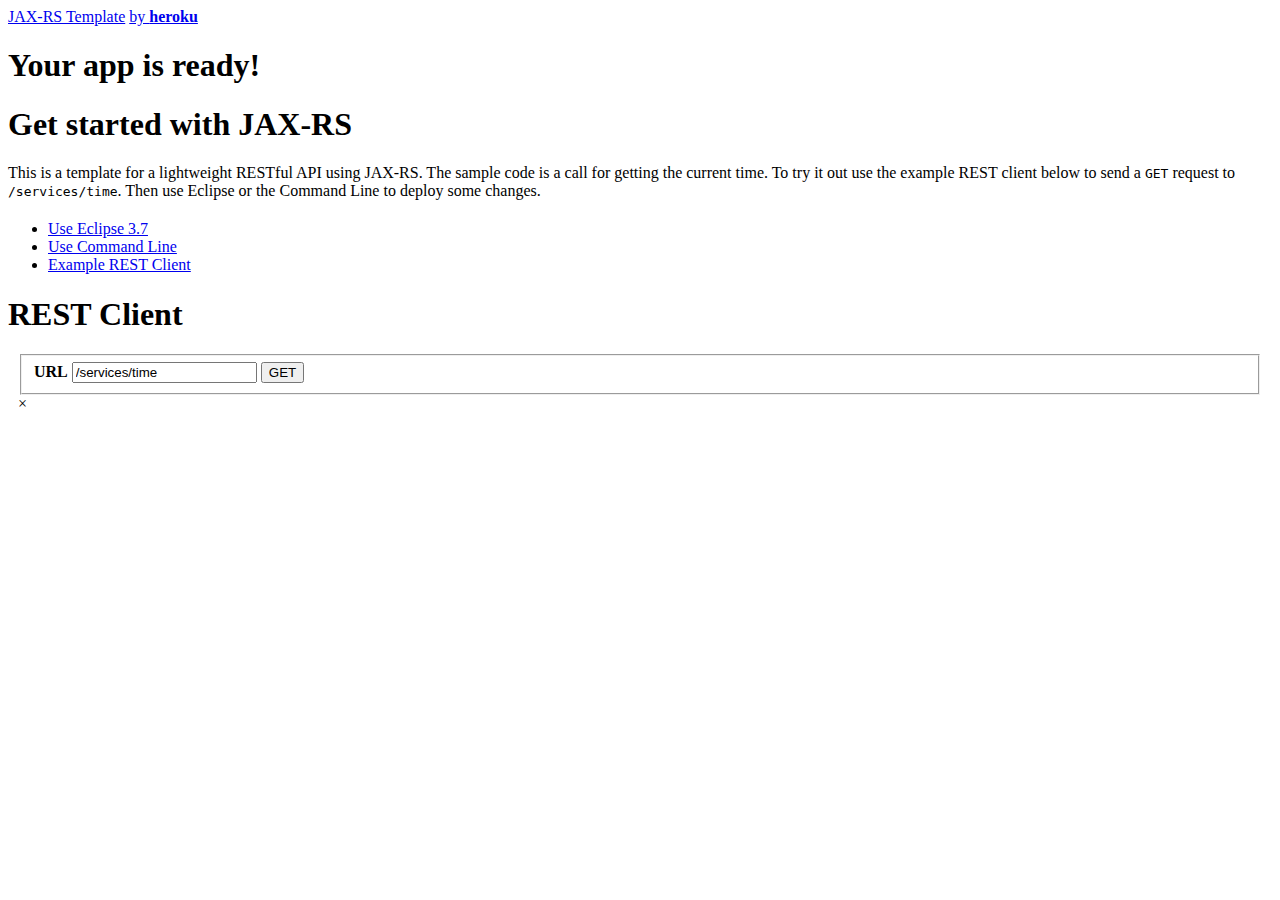
==== src/main/webapp/index.html @ 24462582 "Initial commit" ====
<!doctype html>

<html>
<head>
    <meta charset="utf-8">
    <title>JAX-RS Template</title>

    <meta content="IE=edge,chrome=1" http-equiv="X-UA-Compatible">
    <meta name="viewport" content="width=device-width, initial-scale=1.0">

    <link href="//netdna.bootstrapcdn.com/bootstrap/2.3.2/css/bootstrap.min.css" rel="stylesheet">
    <link href="//cdnjs.cloudflare.com/ajax/libs/prettify/r224/prettify.css" rel="stylesheet">

    <!--
    IMPORTANT:
    This is Heroku specific styling. Remove to customize.
    -->
    <link href="http://heroku.github.com/template-app-bootstrap/heroku.css" rel="stylesheet">
    <style type="text/css">
        .instructions {
            display: none;
        }
        .instructions li {
            margin-bottom: 10px;
        }
        .instructions h2 {
            margin: 18px 0;
        }
        .instructions blockquote {
            margin-top: 10px;
        }
        .screenshot {
            margin-top: 10px;
            display: block;
        }
        .screenshot a {
            padding: 0;
            line-height: 1;
            display: inline-block;
            text-decoration: none;
        }
        .screenshot img, .tool-choice img {
            border: 1px solid #ddd;
            -webkit-border-radius: 4px;
            -moz-border-radius: 4px;
            border-radius: 4px;
            -webkit-box-shadow: 0 1px 1px rgba(0, 0, 0, 0.075);
            -moz-box-shadow: 0 1px 1px rgba(0, 0, 0, 0.075);
            box-shadow: 0 1px 1px rgba(0, 0, 0, 0.075);
        }
    </style>
    <!-- /// -->
    <script type="text/javascript">
        <!--
        function appname() {
            return location.hostname.substring(0, location.hostname.indexOf("."));
        }
        function openRestClient(startUrl) {
            $('#rest-url').val(startUrl);
            $('#rest-result-container').hide();
            $('#rest-client-tab').click();
        }
        function sendGetRequest() {
            $.ajax({
                url:$('#rest-url').val(),
                dataType:'json',
                context:document.body,
                success:function (data, textStatus, jqXHR) {
                    showRestResults('Success', 'alert-success', JSON.stringify(data, undefined, 2));
                },
                error:function (qXHR, textStatus, errorThrown) {
                    if (errorThrown instanceof SyntaxError) {
                        errorThrown = errorThrown.message;
                    }
                    showRestResults(textStatus, 'alert-error', errorThrown);
                }
            });
        }
        function showRestResults(headerText, headerClass, bodyText) {
            $('#rest-result-header-text').text(headerText);
            $('#rest-result-header').removeClass('alert-error').removeClass('alert-success');
            $('#rest-result-header').addClass(headerClass);
            $('#rest-result-body').text(bodyText);
            prettyPrint();
            $('#rest-result-container').show();
        }
        function prettyPrintOnce() {
            prettyPrint();
            $('.prettyprint.once').removeClass('prettyprint');
        }
        // -->
    </script>
</head>

<body onload="prettyPrintOnce();">

<div class="navbar navbar-fixed-top">
    <div class="navbar-inner">
        <div class="container">
            <a href="/" class="brand">JAX-RS Template</a>
            <!--
            IMPORTANT:
            This is Heroku specific markup. Remove to customize.
            -->
            <a href="/" class="brand" id="heroku">by <strong>heroku</strong></a>
            <!-- /// -->
        </div>
    </div>
</div>

<div class="container" id="getting-started">
<div class="row">
<div class="span8 offset2">
<h1 class="alert alert-success">Your app is ready!</h1>

<div class="page-header">
    <h1>Get started with JAX-RS</h1>
</div>

<div style="margin-bottom: 20px">
    This is a template for a lightweight RESTful API using JAX-RS.
    The sample code is a call for getting the current time.
    To try it out use the example REST client below to send a <code>GET</code> request to <code>/services/time</code>.
    Then use Eclipse or the Command Line to deploy some changes.
</div>

<ul id="tab" class="nav nav-tabs">
    <li class="active"><a id="eclipse-instructions-tab" href="#eclipse-instructions" data-toggle="tab">Use Eclipse
        3.7</a></li>
    <li><a id="cli-instructions-tab" href="#cli-instructions" data-toggle="tab">Use Command Line</a></li>
    <li><a id="rest-client-tab" href="#rest-client" data-toggle="tab">Example REST Client</a></li>
</ul>

<div class="tab-content">

<div id="eclipse-instructions" class="instructions tab-pane active">
    <a name="using-eclipse"></a>

    <div class="alert alert-warn">If you already created this app from the Heroku Eclipse Plugin, proceed to <a
            href="#step3">Step 3</a>.
        The following steps depends on the Heroku Eclipse plugin. If you do not have the Heroku Eclipse plugin installed
        and configured,
        follow a <a
                href="https://devcenter.heroku.com/articles/getting-started-with-heroku-eclipse#installation-and-setup"
                target="_blank">step-by-step guide</a>
        on Dev Center to install the plugin and
        configure the plugin in Eclipse.
    </div>

    <h2>Step 1.Configure Heroku Eclipse preferences</h2>
    <ol>
        <li>Open <code>Eclipse</code><i class="icon-chevron-right"></i><code>Preferences</code></li>
        <li>Select <code>Heroku</code></li>
        <li>Enter your <code>Email</code> and <code>Password</code></li>
        <li>Click <code>Login</code>. If your login was successful, your Heroku API key would be populated in the
            <code>API Key</code> field.<br/>

            <div class="modal hide" id="apiPreferences">
                <div class="modal-header">
                    <a class="close" data-dismiss="modal"><i class="icon-remove"></i></a>

                    <h3>Setup API Key</h3>
                </div>
                <div class="modal-body">
                    <img src='https://template-app-instructions-screenshots.s3.amazonaws.com/eclipse/heroku_preferences.png'
                         alt="setup api key"/>
                </div>
            </div>
                    <span class="screenshot">
                      <a href="#apiPreferences" data-toggle="modal">
                          <img src='https://template-app-instructions-screenshots.s3.amazonaws.com/eclipse/heroku_preferences.png'
                               alt="setup api key" width="100">
                          <i class="icon-zoom-in"></i>
                      </a>
                    </span>
        </li>
        <li>In the SSH Key section, click <code>Generate</code> if you need to generate a new key.
            If you have previously generated and saved a SSH key is automatically loaded from the default location. If
            it is not
            in the default location, click <code>Load SSH Key</code><br/>
        </li>
        <li>Click on <code>Add</code> to add your SSH Key to Heroku
            <div class="modal hide" id="sshkeyadd">
                <div class="modal-header">
                    <a class="close" data-dismiss="modal"><i class="icon-remove"></i></a>

                    <h3>Add SSH Key to Heroku</h3>
                </div>
                <div class="modal-body">
                    <img src='https://template-app-instructions-screenshots.s3.amazonaws.com/eclipse/heroku_ssh_add.png'
                         alt="Add SSH Key to Heroku"/>
                </div>
            </div>
	                    <span class="screenshot">
	                      <a href="#sshkeyadd" data-toggle="modal">
                              <img src='https://template-app-instructions-screenshots.s3.amazonaws.com/eclipse/heroku_ssh_add.png'
                                   alt="Add SSH Key to Heroku" width="100"/>
                              <i class="icon-zoom-in"></i>
                          </a>
	                    </span>
        </li>
    </ol>

    <h2>Step 2. Importing this App</h2>
    <ol>
        <li>Open <code>File</code><i class="icon-chevron-right"></i><code>Import</code> and expand the Heroku section
            <div class="modal hide" id="importAppSelect">
                <div class="modal-header">
                    <a class="close" data-dismiss="modal"><i class="icon-remove"></i></a>

                    <h3>Import App</h3>
                </div>
                <div class="modal-body">
                    <img src='https://template-app-instructions-screenshots.s3.amazonaws.com/eclipse/import_app_1.png'
                         alt="Import App"/>
                </div>
            </div>
	                    <span class="screenshot">
	                      <a href="#importAppSelect" data-toggle="modal">
                              <img src='https://template-app-instructions-screenshots.s3.amazonaws.com/eclipse/import_app_1.png'
                                   alt="Import App" width="100"/>
                              <i class="icon-zoom-in"></i>
                          </a>
	                    </span>

        </li>
        <li>Select <code>Existing Heroku Application</code><i class="icon-chevron-right"></i><code>Next</code></li>
        <li>Select <code>
            <script>document.write(appname());</script>
        </code> and click <code>Next</code>

            <div class="modal hide" id="importApp2">
                <div class="modal-header">
                    <a class="close" data-dismiss="modal"><i class="icon-remove"></i></a>

                    <h3>Select App to import</h3>
                </div>
                <div class="modal-body">
                    <img src='https://template-app-instructions-screenshots.s3.amazonaws.com/eclipse/import_app_2.png'
                         alt="Create app from template"/>
                </div>
            </div>
	                    <span class="screenshot">
	                      <a href="#importApp2" data-toggle="modal">
                              <img src='https://template-app-instructions-screenshots.s3.amazonaws.com/eclipse/import_app_2.png'
                                   alt="Create app from template" width="100"/>
                              <i class="icon-zoom-in"></i>
                          </a>
	                    </span>
        </li>
        <li>Choose <code>Auto detected project</code>

            <div class="modal hide" id="importApp3">
                <div class="modal-header">
                    <a class="close" data-dismiss="modal"><i class="icon-remove"></i></a>

                    <h3>Project Type selection</h3>
                </div>
                <div class="modal-body">
                    <img src='https://template-app-instructions-screenshots.s3.amazonaws.com/eclipse/import_app_3.png'
                         alt="Project Type selection"/>
                </div>
            </div>
	                    <span class="screenshot">
	                      <a href="#importApp3" data-toggle="modal">
                              <img src='https://template-app-instructions-screenshots.s3.amazonaws.com/eclipse/import_app_3.png'
                                   alt="Project Type selection" width="100"/>
                              <i class="icon-zoom-in"></i>
                          </a>
	                    </span>
        </li>
        <li>Click <code>Finish</code> to complete the import. The plugin will use <a
                href="http://www.eclipse.org/egit/">eGit</a> and clone the source code repository to a local Git
            repository.
            <div class="modal hide" id="importApp4">
                <div class="modal-header">
                    <a class="close" data-dismiss="modal"><i class="icon-remove"></i></a>

                    <h3>Local Project and Git Repository</h3>
                </div>
                <div class="modal-body">
                    <img src='https://template-app-instructions-screenshots.s3.amazonaws.com/eclipse/create_app_template_4.png'
                         alt="Local Project and Git Repository"/>
                </div>
            </div>
	                    <span class="screenshot">
	                      <a href="#importApp4" data-toggle="modal">
                              <img src='https://template-app-instructions-screenshots.s3.amazonaws.com/eclipse/create_app_template_4.png'
                                   alt="Local Project and Git Repository" width="100"/>
                              <i class="icon-zoom-in"></i>
                          </a>
	                    </span>
        </li>
    </ol>
    <a name="step3" id="step3"></a>

    <h2>Step 3. Makes some changes to the app</h2>
    <ol>
        <li>Open <code>src/main/java/com/example/services/TimeService.java</code></li>
        <li>To add a new resource path that supports specific time zones (e.g. <code>GET /services/time/est</code> for
            the time in Eastern Standard Time), add this method:
            <pre class="prettyprint once language-java">
@GET
@Path("/{timezone}")
public Time get(@PathParam("timezone") String timezone) {
    return new Time(TimeZone.getTimeZone(timezone.toUpperCase()));
}</pre>

            Be sure to also add the necessary import statements:
            <pre class="prettyprint once language-java">
import javax.ws.rs.PathParam;
import java.util.TimeZone;
</pre>
        </li>
    </ol>

    <h2>Step 4. Deploy to Heroku</h2>
    <ol>
        <li>Right-click the project root and choose <code>Team</code> <i class="icon-chevron-right"></i>
            <code>Commit</code></li>
        <li>Enter a commit message and click <code>Commit</code>

            <div class="modal hide" id="commitChanges">
                <div class="modal-header">
                    <a class="close" data-dismiss="modal"><i class="icon-remove"></i></a>

                    <h3>Commit Changes</h3>
                </div>
                <div class="modal-body">
                    <img src="https://s3.amazonaws.com/template-app-instructions-screenshots/eclipse/6-5-commit.png"
                         alt="Commit Changes"/>
                </div>
            </div>
                <span class="screenshot">
                  <a href="#commitChanges" data-toggle="modal">
                      <img src="https://s3.amazonaws.com/template-app-instructions-screenshots/eclipse/6-5-commit.png"
                           alt="Commit Changes" width="100"/>
                      <i class="icon-zoom-in"></i>
                  </a>
                </span>
        </li>
        <li>Right-click the project root and choose <code>Team</code> <i class="icon-chevron-right"></i> <code>Push to
            Upstream</code></li>
        <li>Review the push results. At the bottom, a "... deployed to Heroku" message will appear.
            <div class="modal hide" id="pushResults">
                <div class="modal-header">
                    <a class="close" data-dismiss="modal"><i class="icon-remove"></i></a>

                    <h3>Push Results</h3>
                </div>
                <div class="modal-body">
                    <img src="https://s3.amazonaws.com/template-app-instructions-screenshots/eclipse/6-8-push-result.png"
                         alt="Push Results"/>
                </div>
            </div>
                <span class="screenshot">
                  <a href="#pushResults" data-toggle="modal">
                      <img src="https://s3.amazonaws.com/template-app-instructions-screenshots/eclipse/6-8-push-result.png"
                           alt="Push Results" width="100"/>
                      <i class="icon-zoom-in"></i>
                  </a>
                </span>
        </li>
    </ol>

    <div class="hero-unit">
        <h1>Done!</h1>

        <p>You've just cloned, modified, and deployed a brand new app.</p>
        <a href="#" onclick="openRestClient('/services/time/est');" class="btn btn-primary btn-large">See your
            changes</a>

        <p style="margin-top: 20px">Learn more at the
            <a href="http://devcenter.heroku.com/categories/java">Heroku Dev Center</a></p>
    </div>
</div>
<!-- End Eclipse tab-->

<div id="cli-instructions" class="instructions tab-pane">
    <a name="using-cli"></a>

    <h2>Step 1. Setup your environment</h2>
    <ol>
        <li>Install the <a href="http://toolbelt.heroku.com">Heroku Toolbelt</a>.</li>
        <li>Install <a href="http://maven.apache.org/download.html">Maven</a>.</li>
    </ol>

    <h2>Step 2. Login to Heroku</h2>
    <code>heroku login</code>
    <blockquote>
        Be sure to create, or associate an SSH key with your account.
    </blockquote>
            <pre>
$ heroku login
Enter your Heroku credentials.
Email: naaman@heroku.com
Password:
Could not find an existing public key.
Would you like to generate one? [Yn] Y
Generating new SSH public key.
Uploading SSH public key /Users/Administrator/.ssh/id_rsa.pub
Authentication successful.</pre>

    <h2>Step 3. Clone the App</h2>
    <code>git clone -o heroku git@heroku.com:<script>document.write(appname())</script>.git</code>

    <h2>Step 4. Makes some changes to the app</h2>
    <ol>
        <li>Open <code>src/main/java/com/example/services/TimeService.java</code> in your favorite editor.</li>
        <li>To add a new resource path that supports specific time zones (e.g. <code>GET /services/time/est</code>
            for the time in Eastern Standard Time), add this method:
            <pre class="prettyprint once language-java">
@GET
@Path("/{timezone}")
public Time get(@PathParam("timezone") String timezone) {
    return new Time(TimeZone.getTimeZone(timezone.toUpperCase()));
}</pre>

            Be sure to also add the necessary import statements:
            <pre class="prettyprint once language-java">
import javax.ws.rs.PathParam;
import java.util.TimeZone;
</pre>
        </li>
    </ol>

    <h2>Step 5. Make sure the app still compiles</h2>
    <code>mvn clean package</code>

    <h2>Step 6. Deploy your changes</h2>
    <ol>
        <li><code>git commit -am "New changes to deploy"</code></li>
        <li><code>git push heroku master</code></li>
    </ol>

    <div class="hero-unit">
        <h1>Done!</h1>

        <p>You've just cloned, modified, and deployed a brand new app.</p>
        <a href="#" onclick="openRestClient('/services/time/est');" class="btn btn-primary btn-large">See your
            changes</a>

        <p style="margin-top: 20px">Learn more at the
            <a href="http://devcenter.heroku.com/categories/java">Heroku Dev Center</a></p>
    </div>
</div>
<!-- End CLI tab -->

<div id="rest-client" class="tab-pane">
    <h1>REST Client</h1>

    <div id="rest-client-widget" style="margin: 10px">
        <form class="form-horizontal" class="row-fluid">
            <fieldset>
                <label class="control-label search-query" for="rest-url"><strong>URL</strong></label>
                <input id="rest-url" type="text" value="/services/time">
                <button type="submit" class="btn btn-primary" onclick="sendGetRequest(); return false;">GET</button>
            </fieldset>
        </form>

        <div id="rest-result-container" class="row hide">
            <div class="row">
                <div id="rest-result-header" class="offset2 span1 alert">
                    <a id="rest-result-close-btn" class="close" data-dismiss="alert"
                       onclick="$('#rest-result-container').hide();">×</a>
                    <span id="rest-result-header-text"></span>
                </div>
            </div>
            <div class="row">
                <pre id="rest-result-body" class="offset2 span4 prettyprint language-json"></pre>
            </div>
        </div>
    </div>
</div>
<!-- end Rest Client tab -->

</div>
<!-- end tab content -->
</div>


</div>


</div>

</div>
</div>
</div>

<script src="//code.jquery.com/jquery-1.9.1.min.js"></script>
<script src="//netdna.bootstrapcdn.com/bootstrap/2.3.2/js/bootstrap.min.js"></script>
<script src="//cdnjs.cloudflare.com/ajax/libs/prettify/r224/prettify.min.js"></script>
</body>
</html>
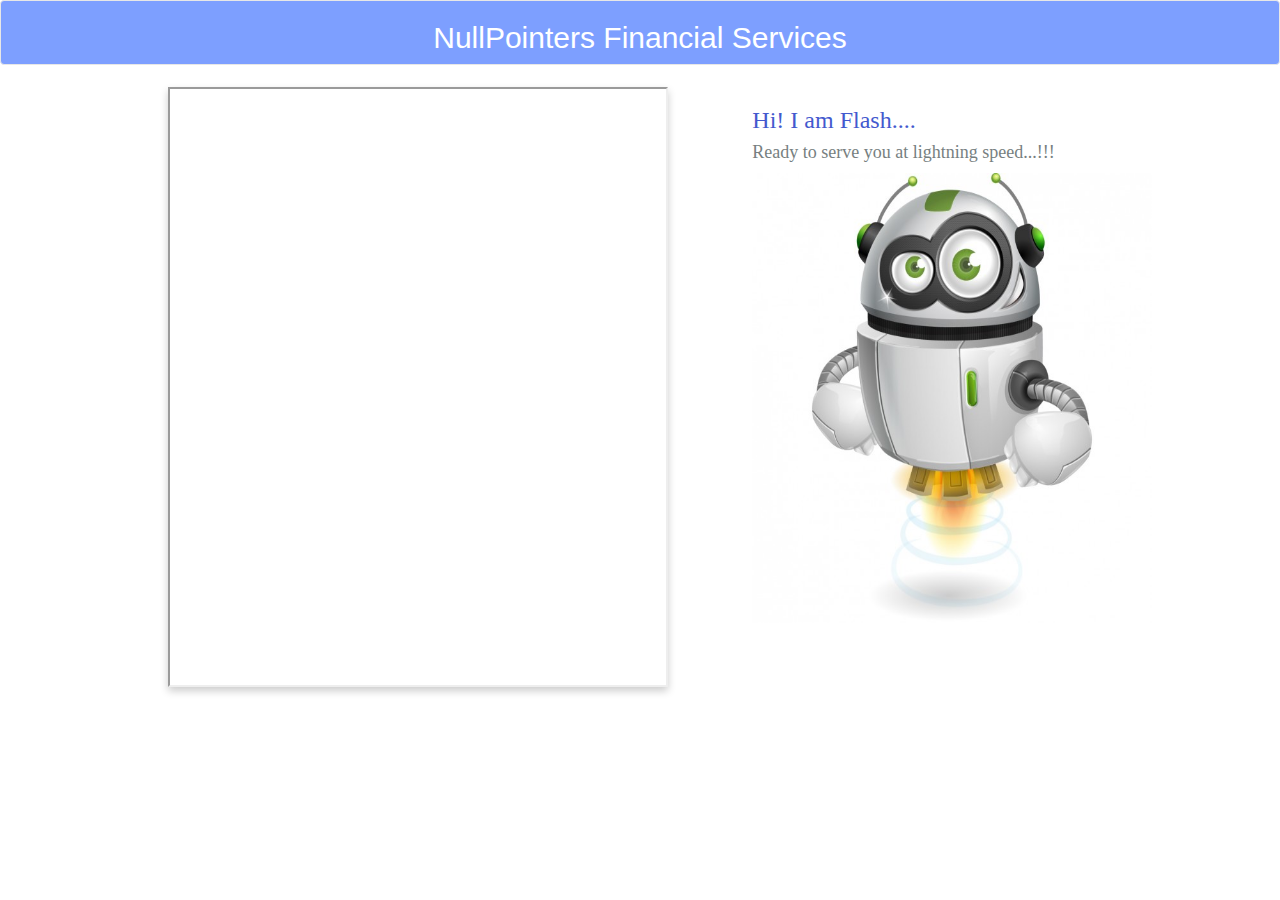
==== commit 027f05cc: "dasldasiodjoas" ====
--- a/src/main/webapp/index.html
+++ b/src/main/webapp/index.html
@@ -2,494 +2,43 @@
 
 <html>
 <head>
-    <meta charset="utf-8">
-    <title>JAX-RS Template</title>
+<link
+	href="https://maxcdn.bootstrapcdn.com/bootstrap/3.3.7/css/bootstrap.min.css"
+	rel="stylesheet"
+	integrity="sha384-BVYiiSIFeK1dGmJRAkycuHAHRg32OmUcww7on3RYdg4Va+PmSTsz/K68vbdEjh4u"
+	crossorigin="anonymous">
+<link href="css/stylesheet.css" rel="stylesheet">
+<script
+	src="https://maxcdn.bootstrapcdn.com/bootstrap/3.3.7/js/bootstrap.min.js"
+	integrity="sha384-Tc5IQib027qvyjSMfHjOMaLkfuWVxZxUPnCJA7l2mCWNIpG9mGCD8wGNIcPD7Txa"
+	crossorigin="anonymous"></script>
+</head>
+<body>
+	<nav class="navbar navbar-default"
+		style="background: rgba(63, 113, 255, 0.68);">
+		<div class="container-fluid" style="text-align: center;">
+			<!-- Brand and toggle get grouped for better mobile display -->
+			<h2 class="brand_header">NullPointers Financial Services</h2>
+		</div>
+		<!-- /.navbar-collapse -->
+	</nav>
+	<div class="container">
+		<div class="row">
+		<div class="col-md-1 col-lg-1 col-sm-1"></div>
+			<div class="col-md-6 col-lg-6 col-sm-6">
+				<iframe width="500" height="600" class="card"
+					src="https://console.api.ai/api-client/demo/embedded/17923f27-ab61-48de-9cd5-e19e089f37d9">
+				</iframe>
 
-    <meta content="IE=edge,chrome=1" http-equiv="X-UA-Compatible">
-    <meta name="viewport" content="width=device-width, initial-scale=1.0">
+			</div>
+			<div class="col-md-4 col-lg-4 col-sm-4">
+				<h3 style="color: #4359ce;font-family: cursive;">Hi! I am Flash....</h3>
+				<h4 style="color: #777f81;font-family: cursive;">Ready to serve you at lightning speed...!!!</h4>
+				<img alt="Hi! I Am Flash" src="img/flash.jpg" width="400"
+					height="450">
+			</div>
 
-    <link href="//netdna.bootstrapcdn.com/bootstrap/2.3.2/css/bootstrap.min.css" rel="stylesheet">
-    <link href="//cdnjs.cloudflare.com/ajax/libs/prettify/r224/prettify.css" rel="stylesheet">
-
-    <!--
-    IMPORTANT:
-    This is Heroku specific styling. Remove to customize.
-    -->
-    <link href="http://heroku.github.com/template-app-bootstrap/heroku.css" rel="stylesheet">
-    <style type="text/css">
-        .instructions {
-            display: none;
-        }
-        .instructions li {
-            margin-bottom: 10px;
-        }
-        .instructions h2 {
-            margin: 18px 0;
-        }
-        .instructions blockquote {
-            margin-top: 10px;
-        }
-        .screenshot {
-            margin-top: 10px;
-            display: block;
-        }
-        .screenshot a {
-            padding: 0;
-            line-height: 1;
-            display: inline-block;
-            text-decoration: none;
-        }
-        .screenshot img, .tool-choice img {
-            border: 1px solid #ddd;
-            -webkit-border-radius: 4px;
-            -moz-border-radius: 4px;
-            border-radius: 4px;
-            -webkit-box-shadow: 0 1px 1px rgba(0, 0, 0, 0.075);
-            -moz-box-shadow: 0 1px 1px rgba(0, 0, 0, 0.075);
-            box-shadow: 0 1px 1px rgba(0, 0, 0, 0.075);
-        }
-    </style>
-    <!-- /// -->
-    <script type="text/javascript">
-        <!--
-        function appname() {
-            return location.hostname.substring(0, location.hostname.indexOf("."));
-        }
-        function openRestClient(startUrl) {
-            $('#rest-url').val(startUrl);
-            $('#rest-result-container').hide();
-            $('#rest-client-tab').click();
-        }
-        function sendGetRequest() {
-            $.ajax({
-                url:$('#rest-url').val(),
-                dataType:'json',
-                context:document.body,
-                success:function (data, textStatus, jqXHR) {
-                    showRestResults('Success', 'alert-success', JSON.stringify(data, undefined, 2));
-                },
-                error:function (qXHR, textStatus, errorThrown) {
-                    if (errorThrown instanceof SyntaxError) {
-                        errorThrown = errorThrown.message;
-                    }
-                    showRestResults(textStatus, 'alert-error', errorThrown);
-                }
-            });
-        }
-        function showRestResults(headerText, headerClass, bodyText) {
-            $('#rest-result-header-text').text(headerText);
-            $('#rest-result-header').removeClass('alert-error').removeClass('alert-success');
-            $('#rest-result-header').addClass(headerClass);
-            $('#rest-result-body').text(bodyText);
-            prettyPrint();
-            $('#rest-result-container').show();
-        }
-        function prettyPrintOnce() {
-            prettyPrint();
-            $('.prettyprint.once').removeClass('prettyprint');
-        }
-        // -->
-    </script>
-</head>
-
-<body onload="prettyPrintOnce();">
-
-<div class="navbar navbar-fixed-top">
-    <div class="navbar-inner">
-        <div class="container">
-            <a href="/" class="brand">JAX-RS Template</a>
-            <!--
-            IMPORTANT:
-            This is Heroku specific markup. Remove to customize.
-            -->
-            <a href="/" class="brand" id="heroku">by <strong>heroku</strong></a>
-            <!-- /// -->
-        </div>
-    </div>
-</div>
-
-<div class="container" id="getting-started">
-<div class="row">
-<div class="span8 offset2">
-<h1 class="alert alert-success">Your app is ready!</h1>
-
-<div class="page-header">
-    <h1>Get started with JAX-RS</h1>
-</div>
-
-<div style="margin-bottom: 20px">
-    This is a template for a lightweight RESTful API using JAX-RS.
-    The sample code is a call for getting the current time.
-    To try it out use the example REST client below to send a <code>GET</code> request to <code>/services/time</code>.
-    Then use Eclipse or the Command Line to deploy some changes.
-</div>
-
-<ul id="tab" class="nav nav-tabs">
-    <li class="active"><a id="eclipse-instructions-tab" href="#eclipse-instructions" data-toggle="tab">Use Eclipse
-        3.7</a></li>
-    <li><a id="cli-instructions-tab" href="#cli-instructions" data-toggle="tab">Use Command Line</a></li>
-    <li><a id="rest-client-tab" href="#rest-client" data-toggle="tab">Example REST Client</a></li>
-</ul>
-
-<div class="tab-content">
-
-<div id="eclipse-instructions" class="instructions tab-pane active">
-    <a name="using-eclipse"></a>
-
-    <div class="alert alert-warn">If you already created this app from the Heroku Eclipse Plugin, proceed to <a
-            href="#step3">Step 3</a>.
-        The following steps depends on the Heroku Eclipse plugin. If you do not have the Heroku Eclipse plugin installed
-        and configured,
-        follow a <a
-                href="https://devcenter.heroku.com/articles/getting-started-with-heroku-eclipse#installation-and-setup"
-                target="_blank">step-by-step guide</a>
-        on Dev Center to install the plugin and
-        configure the plugin in Eclipse.
-    </div>
-
-    <h2>Step 1.Configure Heroku Eclipse preferences</h2>
-    <ol>
-        <li>Open <code>Eclipse</code><i class="icon-chevron-right"></i><code>Preferences</code></li>
-        <li>Select <code>Heroku</code></li>
-        <li>Enter your <code>Email</code> and <code>Password</code></li>
-        <li>Click <code>Login</code>. If your login was successful, your Heroku API key would be populated in the
-            <code>API Key</code> field.<br/>
-
-            <div class="modal hide" id="apiPreferences">
-                <div class="modal-header">
-                    <a class="close" data-dismiss="modal"><i class="icon-remove"></i></a>
-
-                    <h3>Setup API Key</h3>
-                </div>
-                <div class="modal-body">
-                    <img src='https://template-app-instructions-screenshots.s3.amazonaws.com/eclipse/heroku_preferences.png'
-                         alt="setup api key"/>
-                </div>
-            </div>
-                    <span class="screenshot">
-                      <a href="#apiPreferences" data-toggle="modal">
-                          <img src='https://template-app-instructions-screenshots.s3.amazonaws.com/eclipse/heroku_preferences.png'
-                               alt="setup api key" width="100">
-                          <i class="icon-zoom-in"></i>
-                      </a>
-                    </span>
-        </li>
-        <li>In the SSH Key section, click <code>Generate</code> if you need to generate a new key.
-            If you have previously generated and saved a SSH key is automatically loaded from the default location. If
-            it is not
-            in the default location, click <code>Load SSH Key</code><br/>
-        </li>
-        <li>Click on <code>Add</code> to add your SSH Key to Heroku
-            <div class="modal hide" id="sshkeyadd">
-                <div class="modal-header">
-                    <a class="close" data-dismiss="modal"><i class="icon-remove"></i></a>
-
-                    <h3>Add SSH Key to Heroku</h3>
-                </div>
-                <div class="modal-body">
-                    <img src='https://template-app-instructions-screenshots.s3.amazonaws.com/eclipse/heroku_ssh_add.png'
-                         alt="Add SSH Key to Heroku"/>
-                </div>
-            </div>
-	                    <span class="screenshot">
-	                      <a href="#sshkeyadd" data-toggle="modal">
-                              <img src='https://template-app-instructions-screenshots.s3.amazonaws.com/eclipse/heroku_ssh_add.png'
-                                   alt="Add SSH Key to Heroku" width="100"/>
-                              <i class="icon-zoom-in"></i>
-                          </a>
-	                    </span>
-        </li>
-    </ol>
-
-    <h2>Step 2. Importing this App</h2>
-    <ol>
-        <li>Open <code>File</code><i class="icon-chevron-right"></i><code>Import</code> and expand the Heroku section
-            <div class="modal hide" id="importAppSelect">
-                <div class="modal-header">
-                    <a class="close" data-dismiss="modal"><i class="icon-remove"></i></a>
-
-                    <h3>Import App</h3>
-                </div>
-                <div class="modal-body">
-                    <img src='https://template-app-instructions-screenshots.s3.amazonaws.com/eclipse/import_app_1.png'
-                         alt="Import App"/>
-                </div>
-            </div>
-	                    <span class="screenshot">
-	                      <a href="#importAppSelect" data-toggle="modal">
-                              <img src='https://template-app-instructions-screenshots.s3.amazonaws.com/eclipse/import_app_1.png'
-                                   alt="Import App" width="100"/>
-                              <i class="icon-zoom-in"></i>
-                          </a>
-	                    </span>
-
-        </li>
-        <li>Select <code>Existing Heroku Application</code><i class="icon-chevron-right"></i><code>Next</code></li>
-        <li>Select <code>
-            <script>document.write(appname());</script>
-        </code> and click <code>Next</code>
-
-            <div class="modal hide" id="importApp2">
-                <div class="modal-header">
-                    <a class="close" data-dismiss="modal"><i class="icon-remove"></i></a>
-
-                    <h3>Select App to import</h3>
-                </div>
-                <div class="modal-body">
-                    <img src='https://template-app-instructions-screenshots.s3.amazonaws.com/eclipse/import_app_2.png'
-                         alt="Create app from template"/>
-                </div>
-            </div>
-	                    <span class="screenshot">
-	                      <a href="#importApp2" data-toggle="modal">
-                              <img src='https://template-app-instructions-screenshots.s3.amazonaws.com/eclipse/import_app_2.png'
-                                   alt="Create app from template" width="100"/>
-                              <i class="icon-zoom-in"></i>
-                          </a>
-	                    </span>
-        </li>
-        <li>Choose <code>Auto detected project</code>
-
-            <div class="modal hide" id="importApp3">
-                <div class="modal-header">
-                    <a class="close" data-dismiss="modal"><i class="icon-remove"></i></a>
-
-                    <h3>Project Type selection</h3>
-                </div>
-                <div class="modal-body">
-                    <img src='https://template-app-instructions-screenshots.s3.amazonaws.com/eclipse/import_app_3.png'
-                         alt="Project Type selection"/>
-                </div>
-            </div>
-	                    <span class="screenshot">
-	                      <a href="#importApp3" data-toggle="modal">
-                              <img src='https://template-app-instructions-screenshots.s3.amazonaws.com/eclipse/import_app_3.png'
-                                   alt="Project Type selection" width="100"/>
-                              <i class="icon-zoom-in"></i>
-                          </a>
-	                    </span>
-        </li>
-        <li>Click <code>Finish</code> to complete the import. The plugin will use <a
-                href="http://www.eclipse.org/egit/">eGit</a> and clone the source code repository to a local Git
-            repository.
-            <div class="modal hide" id="importApp4">
-                <div class="modal-header">
-                    <a class="close" data-dismiss="modal"><i class="icon-remove"></i></a>
-
-                    <h3>Local Project and Git Repository</h3>
-                </div>
-                <div class="modal-body">
-                    <img src='https://template-app-instructions-screenshots.s3.amazonaws.com/eclipse/create_app_template_4.png'
-                         alt="Local Project and Git Repository"/>
-                </div>
-            </div>
-	                    <span class="screenshot">
-	                      <a href="#importApp4" data-toggle="modal">
-                              <img src='https://template-app-instructions-screenshots.s3.amazonaws.com/eclipse/create_app_template_4.png'
-                                   alt="Local Project and Git Repository" width="100"/>
-                              <i class="icon-zoom-in"></i>
-                          </a>
-	                    </span>
-        </li>
-    </ol>
-    <a name="step3" id="step3"></a>
-
-    <h2>Step 3. Makes some changes to the app</h2>
-    <ol>
-        <li>Open <code>src/main/java/com/example/services/TimeService.java</code></li>
-        <li>To add a new resource path that supports specific time zones (e.g. <code>GET /services/time/est</code> for
-            the time in Eastern Standard Time), add this method:
-            <pre class="prettyprint once language-java">
-@GET
-@Path("/{timezone}")
-public Time get(@PathParam("timezone") String timezone) {
-    return new Time(TimeZone.getTimeZone(timezone.toUpperCase()));
-}</pre>
-
-            Be sure to also add the necessary import statements:
-            <pre class="prettyprint once language-java">
-import javax.ws.rs.PathParam;
-import java.util.TimeZone;
-</pre>
-        </li>
-    </ol>
-
-    <h2>Step 4. Deploy to Heroku</h2>
-    <ol>
-        <li>Right-click the project root and choose <code>Team</code> <i class="icon-chevron-right"></i>
-            <code>Commit</code></li>
-        <li>Enter a commit message and click <code>Commit</code>
-
-            <div class="modal hide" id="commitChanges">
-                <div class="modal-header">
-                    <a class="close" data-dismiss="modal"><i class="icon-remove"></i></a>
-
-                    <h3>Commit Changes</h3>
-                </div>
-                <div class="modal-body">
-                    <img src="https://s3.amazonaws.com/template-app-instructions-screenshots/eclipse/6-5-commit.png"
-                         alt="Commit Changes"/>
-                </div>
-            </div>
-                <span class="screenshot">
-                  <a href="#commitChanges" data-toggle="modal">
-                      <img src="https://s3.amazonaws.com/template-app-instructions-screenshots/eclipse/6-5-commit.png"
-                           alt="Commit Changes" width="100"/>
-                      <i class="icon-zoom-in"></i>
-                  </a>
-                </span>
-        </li>
-        <li>Right-click the project root and choose <code>Team</code> <i class="icon-chevron-right"></i> <code>Push to
-            Upstream</code></li>
-        <li>Review the push results. At the bottom, a "... deployed to Heroku" message will appear.
-            <div class="modal hide" id="pushResults">
-                <div class="modal-header">
-                    <a class="close" data-dismiss="modal"><i class="icon-remove"></i></a>
-
-                    <h3>Push Results</h3>
-                </div>
-                <div class="modal-body">
-                    <img src="https://s3.amazonaws.com/template-app-instructions-screenshots/eclipse/6-8-push-result.png"
-                         alt="Push Results"/>
-                </div>
-            </div>
-                <span class="screenshot">
-                  <a href="#pushResults" data-toggle="modal">
-                      <img src="https://s3.amazonaws.com/template-app-instructions-screenshots/eclipse/6-8-push-result.png"
-                           alt="Push Results" width="100"/>
-                      <i class="icon-zoom-in"></i>
-                  </a>
-                </span>
-        </li>
-    </ol>
-
-    <div class="hero-unit">
-        <h1>Done!</h1>
-
-        <p>You've just cloned, modified, and deployed a brand new app.</p>
-        <a href="#" onclick="openRestClient('/services/time/est');" class="btn btn-primary btn-large">See your
-            changes</a>
-
-        <p style="margin-top: 20px">Learn more at the
-            <a href="http://devcenter.heroku.com/categories/java">Heroku Dev Center</a></p>
-    </div>
-</div>
-<!-- End Eclipse tab-->
-
-<div id="cli-instructions" class="instructions tab-pane">
-    <a name="using-cli"></a>
-
-    <h2>Step 1. Setup your environment</h2>
-    <ol>
-        <li>Install the <a href="http://toolbelt.heroku.com">Heroku Toolbelt</a>.</li>
-        <li>Install <a href="http://maven.apache.org/download.html">Maven</a>.</li>
-    </ol>
-
-    <h2>Step 2. Login to Heroku</h2>
-    <code>heroku login</code>
-    <blockquote>
-        Be sure to create, or associate an SSH key with your account.
-    </blockquote>
-            <pre>
-$ heroku login
-Enter your Heroku credentials.
-Email: naaman@heroku.com
-Password:
-Could not find an existing public key.
-Would you like to generate one? [Yn] Y
-Generating new SSH public key.
-Uploading SSH public key /Users/Administrator/.ssh/id_rsa.pub
-Authentication successful.</pre>
-
-    <h2>Step 3. Clone the App</h2>
-    <code>git clone -o heroku git@heroku.com:<script>document.write(appname())</script>.git</code>
-
-    <h2>Step 4. Makes some changes to the app</h2>
-    <ol>
-        <li>Open <code>src/main/java/com/example/services/TimeService.java</code> in your favorite editor.</li>
-        <li>To add a new resource path that supports specific time zones (e.g. <code>GET /services/time/est</code>
-            for the time in Eastern Standard Time), add this method:
-            <pre class="prettyprint once language-java">
-@GET
-@Path("/{timezone}")
-public Time get(@PathParam("timezone") String timezone) {
-    return new Time(TimeZone.getTimeZone(timezone.toUpperCase()));
-}</pre>
-
-            Be sure to also add the necessary import statements:
-            <pre class="prettyprint once language-java">
-import javax.ws.rs.PathParam;
-import java.util.TimeZone;
-</pre>
-        </li>
-    </ol>
-
-    <h2>Step 5. Make sure the app still compiles</h2>
-    <code>mvn clean package</code>
-
-    <h2>Step 6. Deploy your changes</h2>
-    <ol>
-        <li><code>git commit -am "New changes to deploy"</code></li>
-        <li><code>git push heroku master</code></li>
-    </ol>
-
-    <div class="hero-unit">
-        <h1>Done!</h1>
-
-        <p>You've just cloned, modified, and deployed a brand new app.</p>
-        <a href="#" onclick="openRestClient('/services/time/est');" class="btn btn-primary btn-large">See your
-            changes</a>
-
-        <p style="margin-top: 20px">Learn more at the
-            <a href="http://devcenter.heroku.com/categories/java">Heroku Dev Center</a></p>
-    </div>
-</div>
-<!-- End CLI tab -->
-
-<div id="rest-client" class="tab-pane">
-    <h1>REST Client</h1>
-
-    <div id="rest-client-widget" style="margin: 10px">
-        <form class="form-horizontal" class="row-fluid">
-            <fieldset>
-                <label class="control-label search-query" for="rest-url"><strong>URL</strong></label>
-                <input id="rest-url" type="text" value="/services/time">
-                <button type="submit" class="btn btn-primary" onclick="sendGetRequest(); return false;">GET</button>
-            </fieldset>
-        </form>
-
-        <div id="rest-result-container" class="row hide">
-            <div class="row">
-                <div id="rest-result-header" class="offset2 span1 alert">
-                    <a id="rest-result-close-btn" class="close" data-dismiss="alert"
-                       onclick="$('#rest-result-container').hide();">×</a>
-                    <span id="rest-result-header-text"></span>
-                </div>
-            </div>
-            <div class="row">
-                <pre id="rest-result-body" class="offset2 span4 prettyprint language-json"></pre>
-            </div>
-        </div>
-    </div>
-</div>
-<!-- end Rest Client tab -->
-
-</div>
-<!-- end tab content -->
-</div>
-
-
-</div>
-
-
-</div>
-
-</div>
-</div>
-</div>
-
-<script src="//code.jquery.com/jquery-1.9.1.min.js"></script>
-<script src="//netdna.bootstrapcdn.com/bootstrap/2.3.2/js/bootstrap.min.js"></script>
-<script src="//cdnjs.cloudflare.com/ajax/libs/prettify/r224/prettify.min.js"></script>
+		</div>
+	</div>
 </body>
 </html>--- a/src/main/webapp/css/stylesheet.css
+++ b/src/main/webapp/css/stylesheet.css
@@ -0,0 +1,19 @@
+.brand_header{
+	color:#fff;
+}
+
+.card {
+    /* Add shadows to create the "card" effect */
+    box-shadow: 0 4px 8px 0 rgba(0,0,0,0.2);
+    transition: 0.3s;
+}
+
+/* On mouse-over, add a deeper shadow */
+.card:hover {
+    box-shadow: 0 21px 29px 0 rgba(0,0,0,0.4);
+}
+
+/* Add some padding inside the card container */
+.container {
+    padding: 2px 16px;
+}